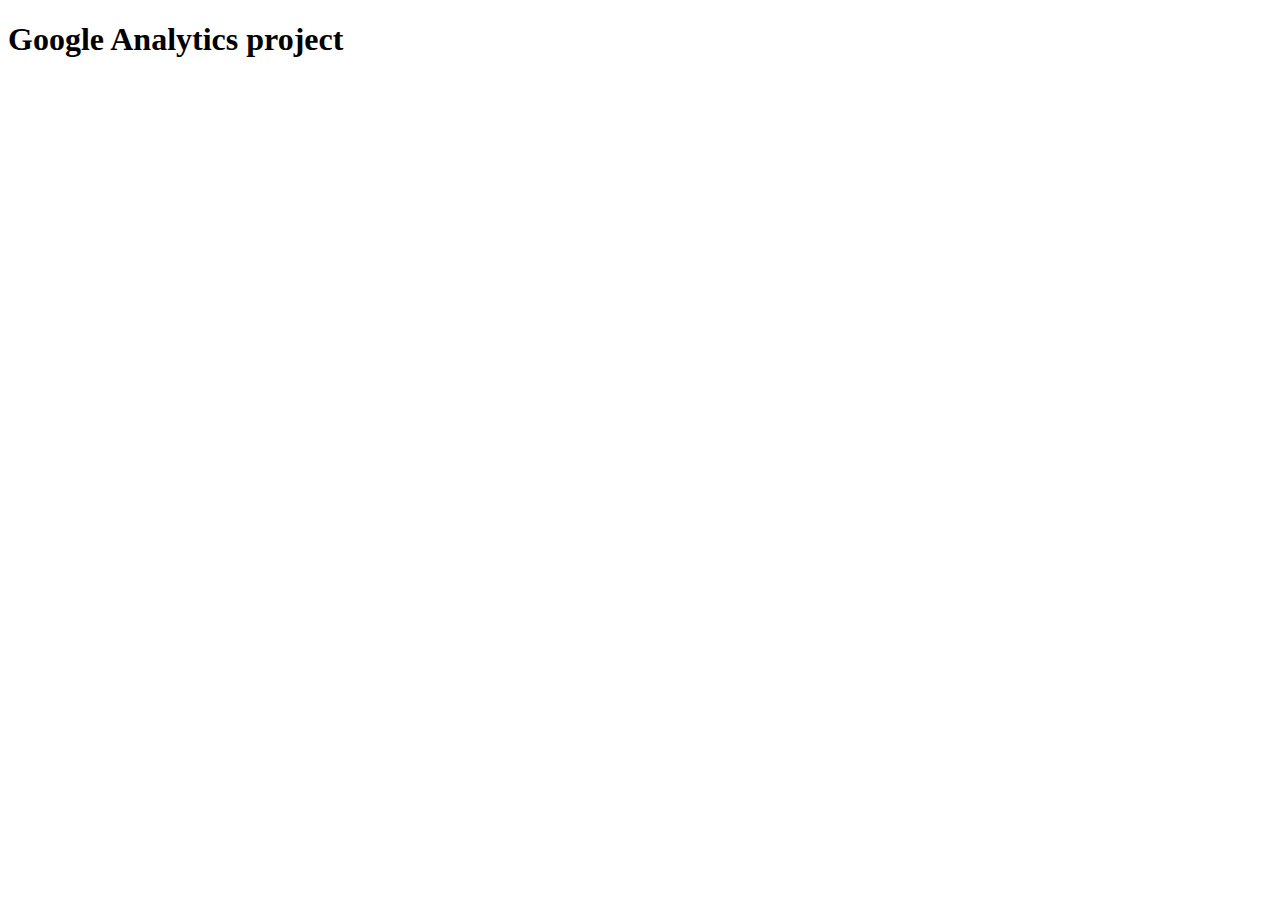
==== gapj/index.html @ 36e3f583 "Update index.html" ====
<!DOCTYPE html>
<html lang="en">
<head>
   <!-- Google Tag Manager -->
<script>(function(w,d,s,l,i){w[l]=w[l]||[];w[l].push({'gtm.start':
new Date().getTime(),event:'gtm.js'});var f=d.getElementsByTagName(s)[0],
j=d.createElement(s),dl=l!='dataLayer'?'&l='+l:'';j.async=true;j.src=
'https://www.googletagmanager.com/gtm.js?id='+i+dl;f.parentNode.insertBefore(j,f);
})(window,document,'script','dataLayer','GTM-M7VDP46');</script>
<!-- End Google Tag Manager -->
   
    <meta charset="UTF-8">
    <meta name="viewport" content="width=device-width, initial-scale=1.0">
    <title>Google Analytics project</title>
</head>
<body>
   <!-- Google Tag Manager (noscript) -->
<noscript><iframe src="https://www.googletagmanager.com/ns.html?id=GTM-M7VDP46"
height="0" width="0" style="display:none;visibility:hidden"></iframe></noscript>
  <!-- End Google Tag Manager (noscript) -->
   
    <h1>Google Analytics project</h1>
</body>
</html>
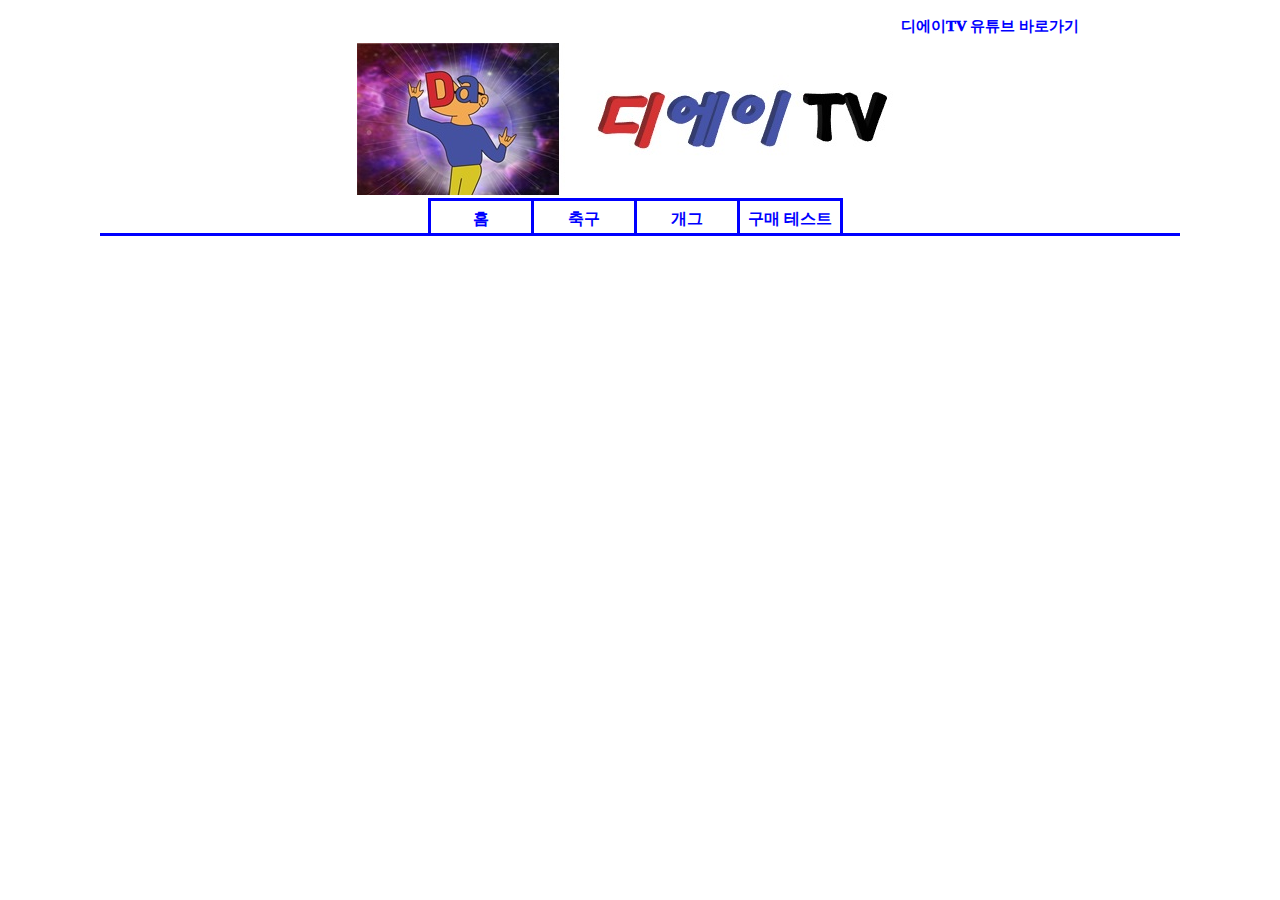
==== commit b911eedf: "3" ====
--- a/gapj/index.html
+++ b/gapj/index.html
@@ -1,24 +1,57 @@
 <!DOCTYPE html>
-<html lang="en">
+<html lang="ko">
 <head>
-   <!-- Google Tag Manager -->
+    <!-- Google Tag Manager -->
 <script>(function(w,d,s,l,i){w[l]=w[l]||[];w[l].push({'gtm.start':
-new Date().getTime(),event:'gtm.js'});var f=d.getElementsByTagName(s)[0],
-j=d.createElement(s),dl=l!='dataLayer'?'&l='+l:'';j.async=true;j.src=
-'https://www.googletagmanager.com/gtm.js?id='+i+dl;f.parentNode.insertBefore(j,f);
-})(window,document,'script','dataLayer','GTM-M7VDP46');</script>
-<!-- End Google Tag Manager -->
-   
+    new Date().getTime(),event:'gtm.js'});var f=d.getElementsByTagName(s)[0],
+    j=d.createElement(s),dl=l!='dataLayer'?'&l='+l:'';j.async=true;j.src=
+    'https://www.googletagmanager.com/gtm.js?id='+i+dl;f.parentNode.insertBefore(j,f);
+    })(window,document,'script','dataLayer','GTM-M7VDP46');</script>
+    <!-- End Google Tag Manager -->
+
     <meta charset="UTF-8">
     <meta name="viewport" content="width=device-width, initial-scale=1.0">
-    <title>Google Analytics project</title>
+    <title>디에이TV DA TV</title>
+    <link rel="stylesheet" href="./dacss.css">
 </head>
 <body>
-   <!-- Google Tag Manager (noscript) -->
+
+    <!-- Google Tag Manager (noscript) -->
 <noscript><iframe src="https://www.googletagmanager.com/ns.html?id=GTM-M7VDP46"
-height="0" width="0" style="display:none;visibility:hidden"></iframe></noscript>
-  <!-- End Google Tag Manager (noscript) -->
-   
-    <h1>Google Analytics project</h1>
+    height="0" width="0" style="display:none;visibility:hidden"></iframe></noscript>
+      <!-- End Google Tag Manager (noscript) -->
+      
+    <div id="page">
+        <div id="youtube">
+
+            <div></div>
+           <div>
+           <a class="youlink" href="https://www.youtube.com/channel/UCohNRdFKZy4cI9kJ05QX0Fw/featured" target="_blank">디에이TV 유튜브 바로가기</a>
+           </div>
+        </div>
+        
+        <div id="title">
+           
+            <h1>디에이TV</h1>
+            <a href="dahome.html">
+                <img src="rogo5.jpg">
+            </a>
+        </div>
+
+        <div id="navi">
+
+            <ul>
+                <li><a href="dahome.html">홈</a></li>
+                <li><a href="dasoccer.html">축구</a></li>
+                <li><a href="dajoin.html">개그</a></li>
+                <li style="border-right: 3px solid blue;"><a href="datest.html">구매 테스트</a></li>
+            </ul>
+
+        </div>
+
+
+
+    
+    </div>
 </body>
-</html>
+</html>--- a/gapj/dacss.css
+++ b/gapj/dacss.css
@@ -0,0 +1,214 @@
+div {
+    /*border:3px solid red;*/
+}
+
+div#page {
+    width: 1080px;
+    
+    margin: 0px auto;
+}
+
+div#youtube {
+    width: 1000px;
+    height: 35px;
+    margin: 0px auto;
+    display: grid;
+    grid-template-columns: 700px 300px;
+    text-align: center;
+    line-height: 35px;
+}
+
+div#youtube .youlink{
+  color: blue;
+  text-decoration: none;
+  font-size: 15px;
+  font-weight: 1000;
+  height: 35px;
+                 
+}
+
+div#youtube .youlink:hover{
+    color: red;
+                   
+  }
+
+div#youtube a:hover{
+    color: blue; 
+    
+}
+div#title {
+    text-align: center;
+    height: 152px;
+}
+
+div#title h1{
+    display: none;
+}
+
+div#title img {
+    margin: 0;
+    /*display: inline;*/
+    /*border:3px solid blue;*/
+    
+}
+
+
+#navi {
+            margin: 0 auto;
+            padding: 0px;
+            width: 1080px;
+            height: 35px;
+            border-bottom:3px solid blue;
+            
+}
+
+#navi ul{
+            
+            list-style: none;
+            margin: 0 auto;
+            padding: 0px;
+            height: 35px;
+            width: 424px;
+            margin-top: 3px;
+}
+
+#navi ul li{
+                 border:3px solid blue;
+                 border-bottom: none;
+                 border-right: none;
+                 float: left;
+                 
+                 margin: 0px;
+                 padding: 0px;
+                 height: 35px;
+                 width: 100px;
+                 text-align: center;
+                 line-height: 35px;
+                
+}
+
+#navi ul li a{ 
+    
+    font-weight: 1000;
+    display: block;
+    color: blue;
+    text-decoration: none;
+    height: 35px;
+    width: 100px;
+    
+   
+}
+
+#navi ul li a:hover{ 
+    
+    
+    color: red;
+    text-decoration: none;
+}
+
+#tete {
+    width: 1080px;
+    display: grid;
+    grid-template-columns: 150px 1fr;
+
+}
+
+
+
+
+
+
+
+
+
+
+
+
+
+
+
+
+
+
+
+
+
+
+
+
+
+
+/*div#navi{
+    width: 1000px;
+    height: 33px;
+    margin: 0px auto;
+    text-align: center;
+}
+
+div#navi a{
+    
+    
+    border:3px solid red;
+    display: inline-block;
+    text-align: center;
+    width: 120px;
+    font-size: 20px;
+    font-weight: 1000;
+    padding-right: 10px;
+    color: black; 
+    text-decoration: none;
+    height: 33px;
+    padding: 0px;
+    margin: 0px;
+    
+}
+div#navi ul{
+    display: block;
+}
+
+div#navi ul li{
+    border:3px solid red;
+    list-style: none;
+    float: left;
+    line-height: 30px;
+    width: 120px;
+    padding: 0px;
+    margin: 0px;
+}
+
+div#navi li{
+    display: inline-block;
+    height: 33px;
+}
+
+
+#topMenu {  
+    height: 30px; 
+    width: 850px; 
+ } 
+ 
+#topMenu ul li {  
+     list-style: none; 
+     color: white; 
+     background-color: #2d2d2d; 
+     float: left; 
+     line-height: 30px; 
+     vertical-align: middle; 
+     text-align: center; 
+} 
+    
+#topMenu .menuLink { 
+        text-decoration:none; 
+        color: white; 
+        display: block;
+        width: 150px; 
+        font-size: 12px; 
+        font-weight: bold; 
+        font-family: "Trebuchet MS", Dotum, Arial; 
+}
+
+#topMenu .menuLink:hover { 
+            color: red; 
+            background-color: #4d4d4d; 
+} 
+*/
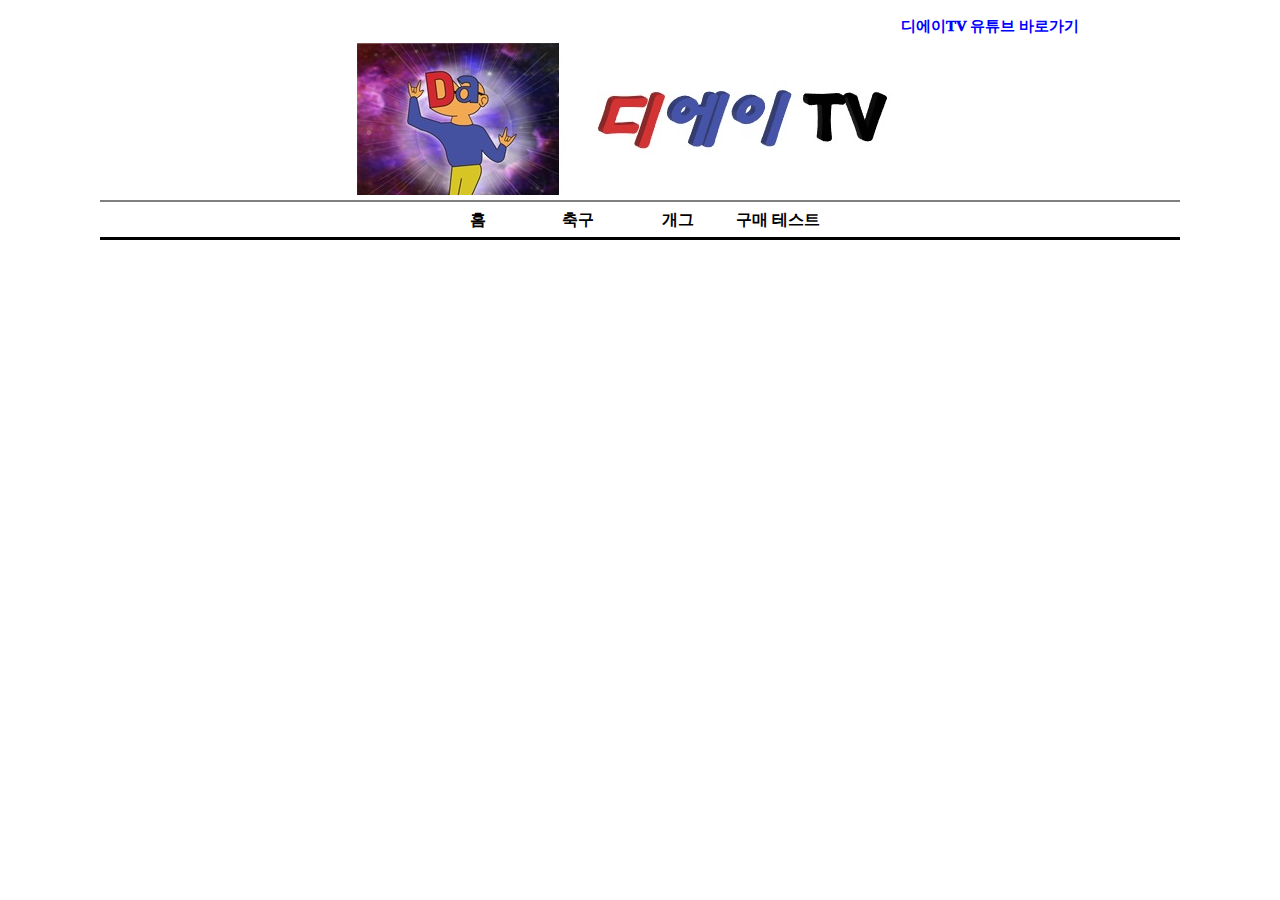
==== commit 4ce5c3ee: "7" ====
--- a/gapj/index.html
+++ b/gapj/index.html
@@ -33,7 +33,7 @@
         <div id="title">
            
             <h1>디에이TV</h1>
-            <a href="dahome.html">
+            <a href="https://hyeokchank.github.io/gapj/index.html?utm_source=hyeokchank&utm_medium=title&utm_campaign=titleACCESS">
                 <img src="rogo5.jpg">
             </a>
         </div>
@@ -44,7 +44,7 @@
                 <li><a href="dahome.html">홈</a></li>
                 <li><a href="dasoccer.html">축구</a></li>
                 <li><a href="dajoin.html">개그</a></li>
-                <li style="border-right: 3px solid blue;"><a href="datest.html">구매 테스트</a></li>
+                <li><a href="datest.html">구매 테스트</a></li>
             </ul>
 
         </div>
--- a/gapj/dacss.css
+++ b/gapj/dacss.css
@@ -55,10 +55,12 @@
 
 #navi {
             margin: 0 auto;
+            margin-top: 5px;
             padding: 0px;
             width: 1080px;
             height: 35px;
-            border-bottom:3px solid blue;
+            border-bottom:3px solid black;
+            border-top:2px solid gray;
             
 }
 
@@ -69,13 +71,13 @@
             padding: 0px;
             height: 35px;
             width: 424px;
-            margin-top: 3px;
+          /*  margin-top: 3px;*/
 }
 
 #navi ul li{
-                 border:3px solid blue;
+                 /*border:3px solid blue;
                  border-bottom: none;
-                 border-right: none;
+                 border-right: none;*/
                  float: left;
                  
                  margin: 0px;
@@ -91,7 +93,7 @@
     
     font-weight: 1000;
     display: block;
-    color: blue;
+    color: black;
     text-decoration: none;
     height: 35px;
     width: 100px;
@@ -111,6 +113,35 @@
     display: grid;
     grid-template-columns: 150px 1fr;
 
+}
+
+div#main {
+    
+    width: 963px;
+    margin: 0 auto;
+    padding-top: 5px;
+
+
+}
+
+div#main .index {
+    display: grid;
+    grid-template-columns: 1fr 1fr 1fr;
+    grid-template-rows: 1fr;
+    text-align: center;
+    padding-bottom: 4px;
+}
+
+div#main .index img{
+   
+    height: 177px;
+    width: 315px;
+}
+
+div#video {
+    display: grid;
+    grid-template-columns: 700px 1fr;
+    vertical-align: middle;
 }
 
 
@@ -135,80 +166,3 @@
 
 
 
-
-
-
-/*div#navi{
-    width: 1000px;
-    height: 33px;
-    margin: 0px auto;
-    text-align: center;
-}
-
-div#navi a{
-    
-    
-    border:3px solid red;
-    display: inline-block;
-    text-align: center;
-    width: 120px;
-    font-size: 20px;
-    font-weight: 1000;
-    padding-right: 10px;
-    color: black; 
-    text-decoration: none;
-    height: 33px;
-    padding: 0px;
-    margin: 0px;
-    
-}
-div#navi ul{
-    display: block;
-}
-
-div#navi ul li{
-    border:3px solid red;
-    list-style: none;
-    float: left;
-    line-height: 30px;
-    width: 120px;
-    padding: 0px;
-    margin: 0px;
-}
-
-div#navi li{
-    display: inline-block;
-    height: 33px;
-}
-
-
-#topMenu {  
-    height: 30px; 
-    width: 850px; 
- } 
- 
-#topMenu ul li {  
-     list-style: none; 
-     color: white; 
-     background-color: #2d2d2d; 
-     float: left; 
-     line-height: 30px; 
-     vertical-align: middle; 
-     text-align: center; 
-} 
-    
-#topMenu .menuLink { 
-        text-decoration:none; 
-        color: white; 
-        display: block;
-        width: 150px; 
-        font-size: 12px; 
-        font-weight: bold; 
-        font-family: "Trebuchet MS", Dotum, Arial; 
-}
-
-#topMenu .menuLink:hover { 
-            color: red; 
-            background-color: #4d4d4d; 
-} 
-*/
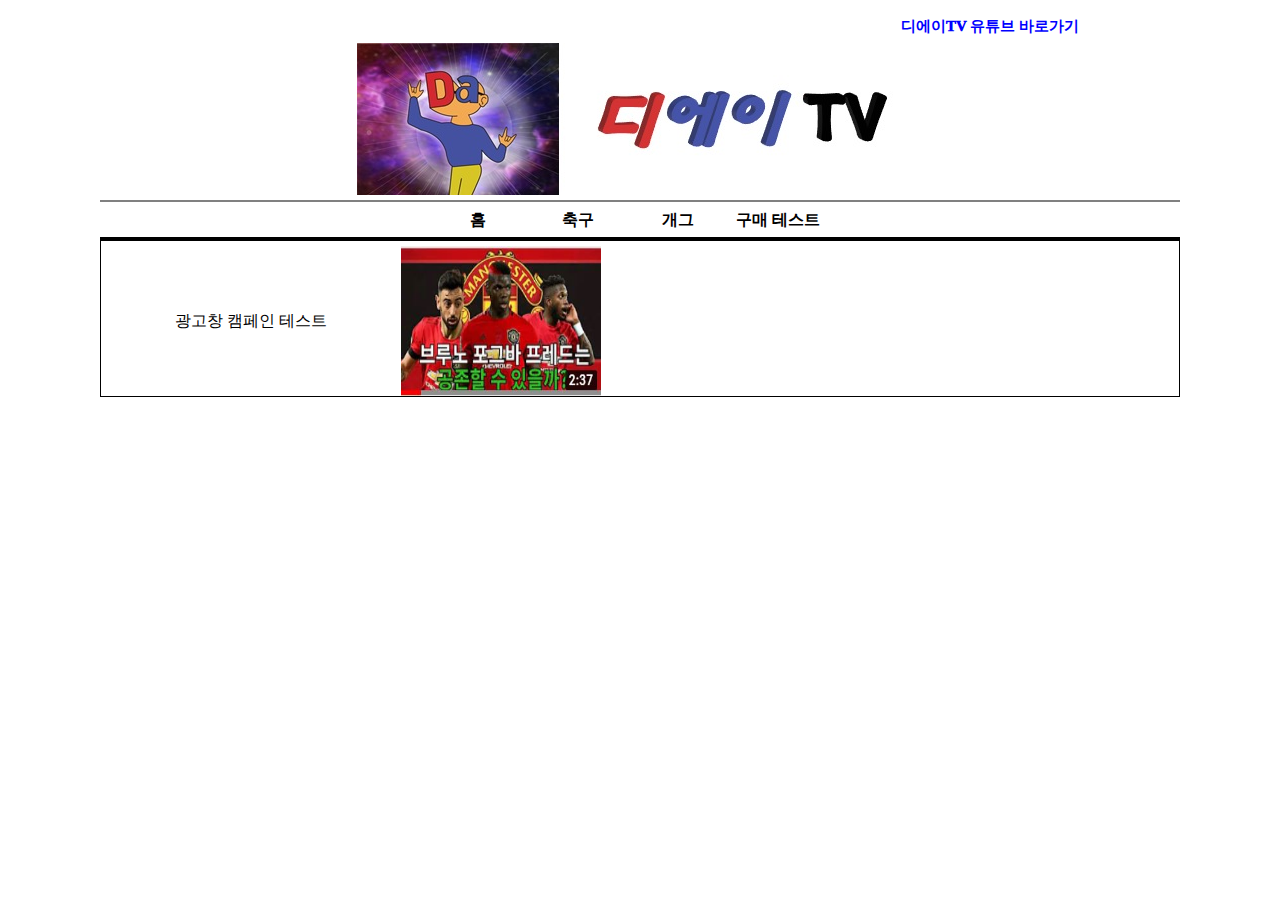
==== commit 599c1ad6: "8" ====
--- a/gapj/index.html
+++ b/gapj/index.html
@@ -49,9 +49,21 @@
 
         </div>
 
+        <div id="adtest">
+                <div class="adtext">  광고창 캠페인 테스트</div>
+                <div><a href="https://hyeokchank.github.io/gapj/dasoccerPage1.html?utm_source=hyeokchank&utm_medium=ad1&utm_campaign=adbox1">
+                    <img src="video1.JPG" >
+                    </a></div>
+                
+
+        </div>
+
 
 
     
     </div>
+
+
+    
 </body>
 </html>--- a/gapj/dacss.css
+++ b/gapj/dacss.css
@@ -1,6 +1,4 @@
-div {
-    /*border:3px solid red;*/
-}
+
 
 div#page {
     width: 1080px;
@@ -144,6 +142,36 @@
     vertical-align: middle;
 }
 
+div#home {
+    padding-top: 5px;
+    text-align: center;
+}
+
+div#adtest {
+    border: 1px solid black;
+    margin: 0px;
+    padding-top: 5px;
+    height: 150px;
+    line-height: 150px;
+    display: grid;
+    grid-template-columns: 300px 1fr;
+    
+}
+
+div#adtest .adtext{
+    margin: 0px;
+    height: 150px;
+    line-height: 150px;
+    text-align: center;
+}
+
+div#adtest img {
+
+    margin: 0px;
+    width: 200px;
+    height: 150px;
+
+}
 
 
 
